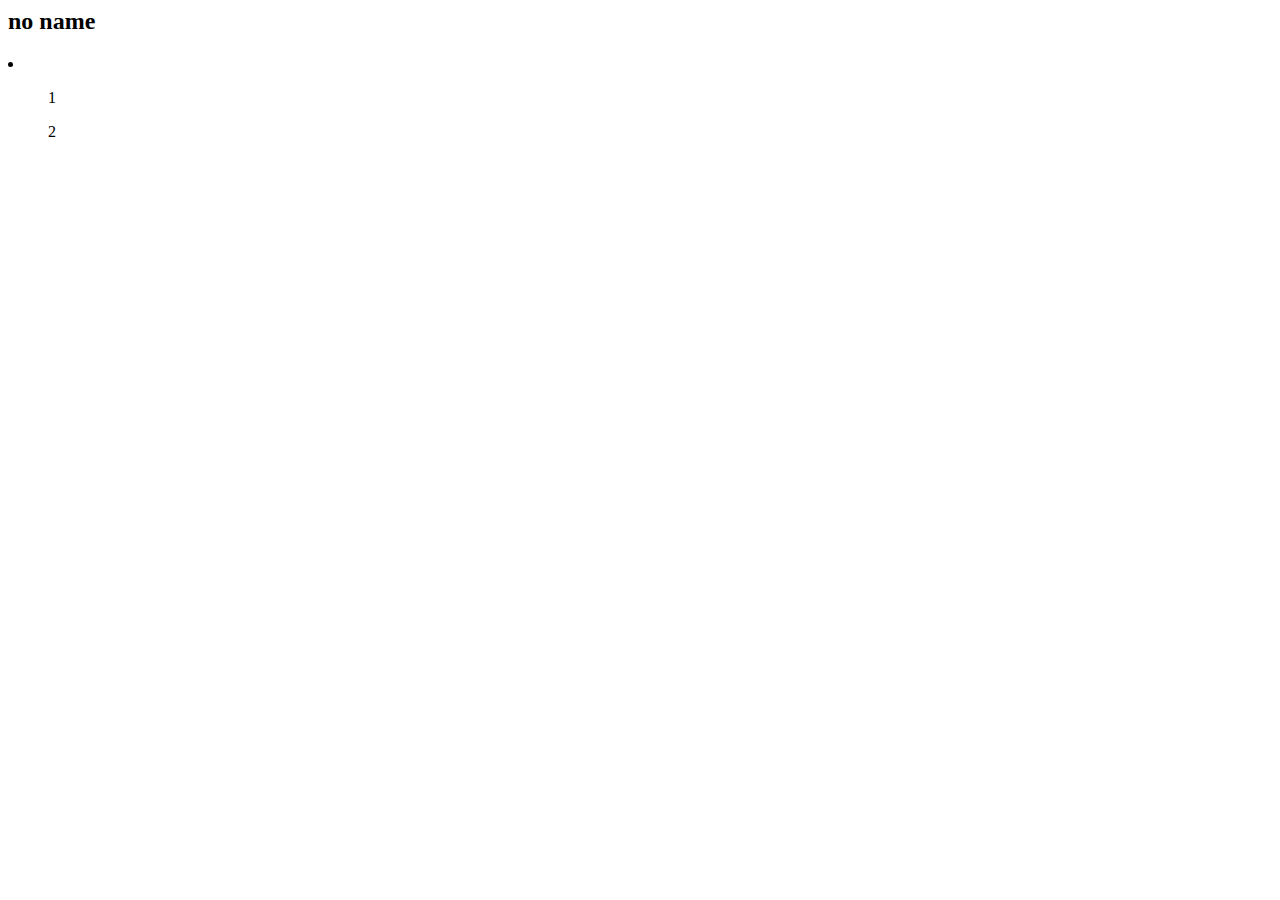
==== test.html @ aa221019 "Add files via upload" ====
<html>
    <head>
        <meta charset="UTF-8">
        <title>Name</title>
     <script src=""></script>
     <script src=""></script>
    </head>

    <body>
        <h2>no name</h2>
        <li>
            <ol>1</ol>
            <ol>2</ol>
        </li>
    </body>


    <footer>

    </footer>
</html>
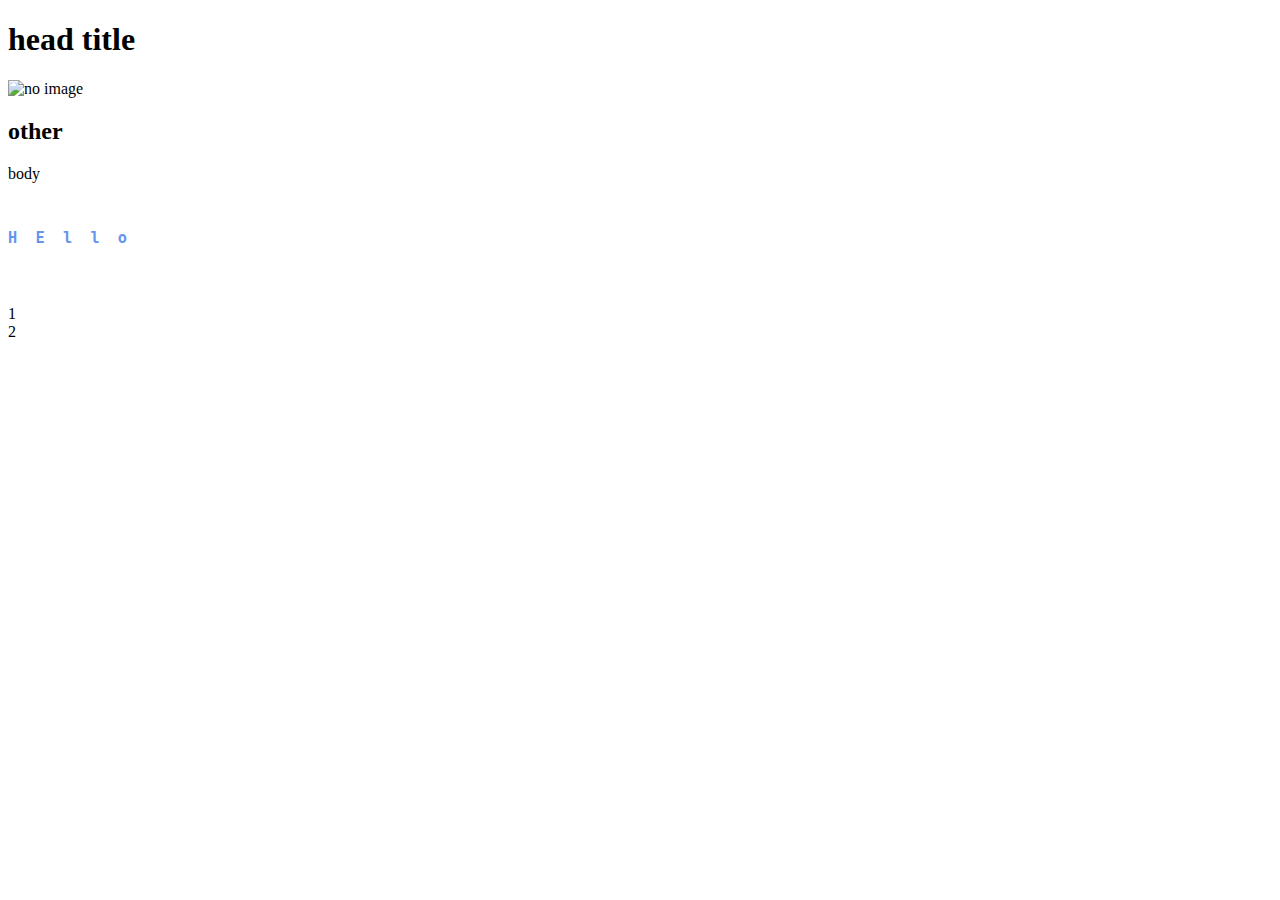
==== commit c5429e5e: "Add files via upload" ====
--- a/test.html
+++ b/test.html
@@ -1,17 +1,26 @@
-<html>
+<!DOCTYPE html>
+<html lang="ko">
+
     <head>
         <meta charset="UTF-8">
-        <title>Name</title>
-     <script src=""></script>
-     <script src=""></script>
+        <title>My page</title>
+        <link rel="stylesheet" href="test.css">
     </head>
 
     <body>
-        <h2>no name</h2>
-        <li>
-            <ol>1</ol>
-            <ol>2</ol>
-        </li>
+        <h1>head title</h1>
+        <img src="" alt="no image">
+        <h2>other</h2>
+        <p>body</p>
+        
+        <pre>
+          <h3>H  E  l  l  o</h3> 
+        </pre>
+
+        <oi>
+            <li>1</li>
+            <li>2</li>
+        </oi>
     </body>
 
 
--- a/test.css
+++ b/test.css
@@ -0,0 +1,3 @@
+h3{
+    color: cornflowerblue;
+}